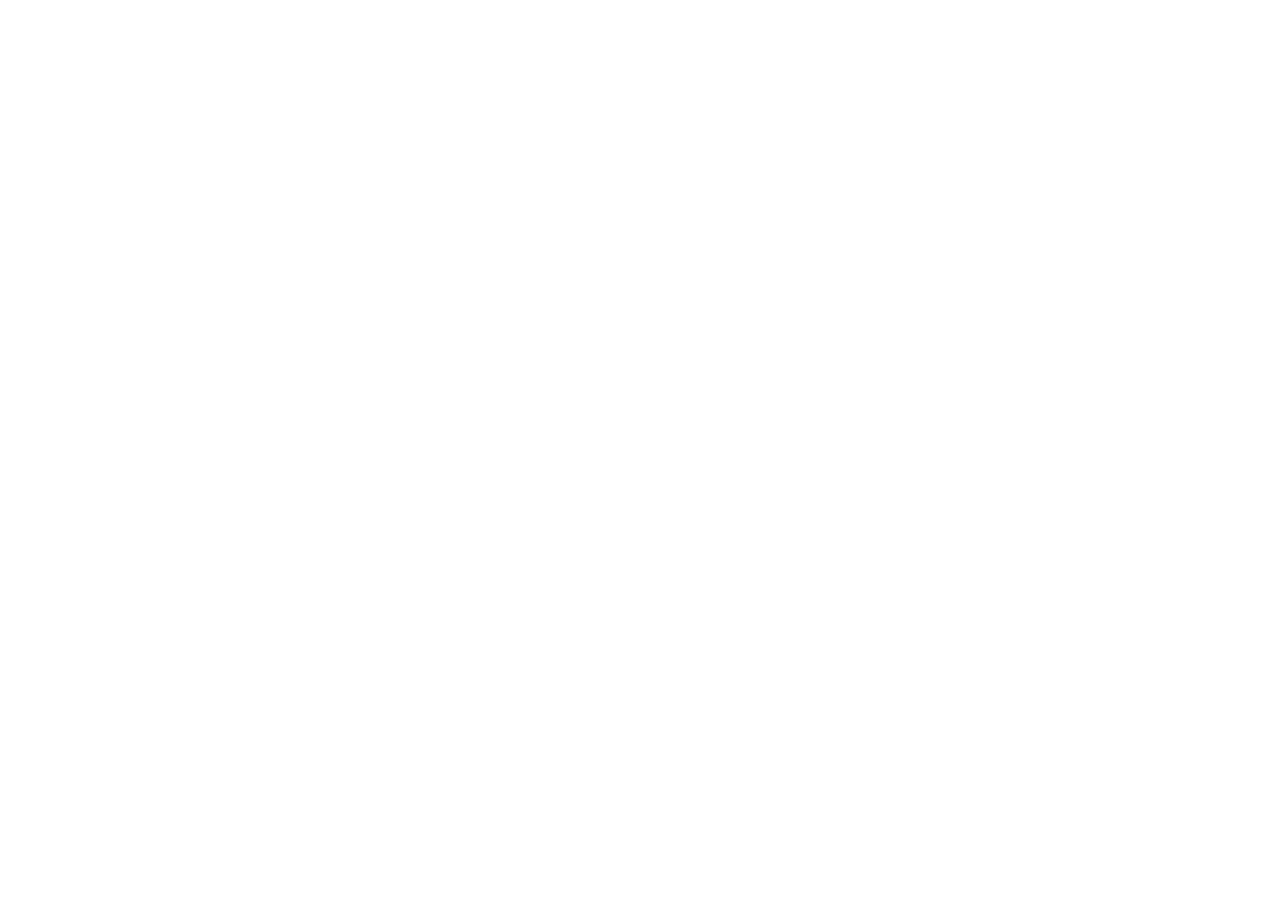
==== index.html @ 505765c7 "Initial commit" ====
<!DOCTYPE html>
<html lang=en>
<head>
    <meta charset="UTF-8">
    <title>Hekwang's Page</title>
    <link rel="stylesheet" href="https://stackpath.bootstrapcdn.com/bootstrap/4.3.1/css/bootstrap.min.css" integrity="sha384-ggOyR0iXCbMQv3Xipma34MD+dH/1fQ784/j6cY/iJTQUOhcWr7x9JvoRxT2MZw1T" crossorigin="anonymous">
    <script src="https://code.jquery.com/jquery-3.3.1.slim.min.js" integrity="sha384-q8i/X+965DzO0rT7abK41JStQIAqVgRVzpbzo5smXKp4YfRvH+8abtTE1Pi6jizo" crossorigin="anonymous"></script>
    <script src="https://cdnjs.cloudflare.com/ajax/libs/popper.js/1.14.7/umd/popper.min.js" integrity="sha384-UO2eT0CpHqdSJQ6hJty5KVphtPhzWj9WO1clHTMGa3JDZwrnQq4sF86dIHNDz0W1" crossorigin="anonymous"></script>
    <script src="https://stackpath.bootstrapcdn.com/bootstrap/4.3.1/js/bootstrap.min.js" integrity="sha384-JjSmVgyd0p3pXB1rRibZUAYoIIy6OrQ6VrjIEaFf/nJGzIxFDsf4x0xIM+B07jRM" crossorigin="anonymous"></script>
   
    <link rel="stylesheet" href="style.css">
</head>

<body>
    





</body>



</html>
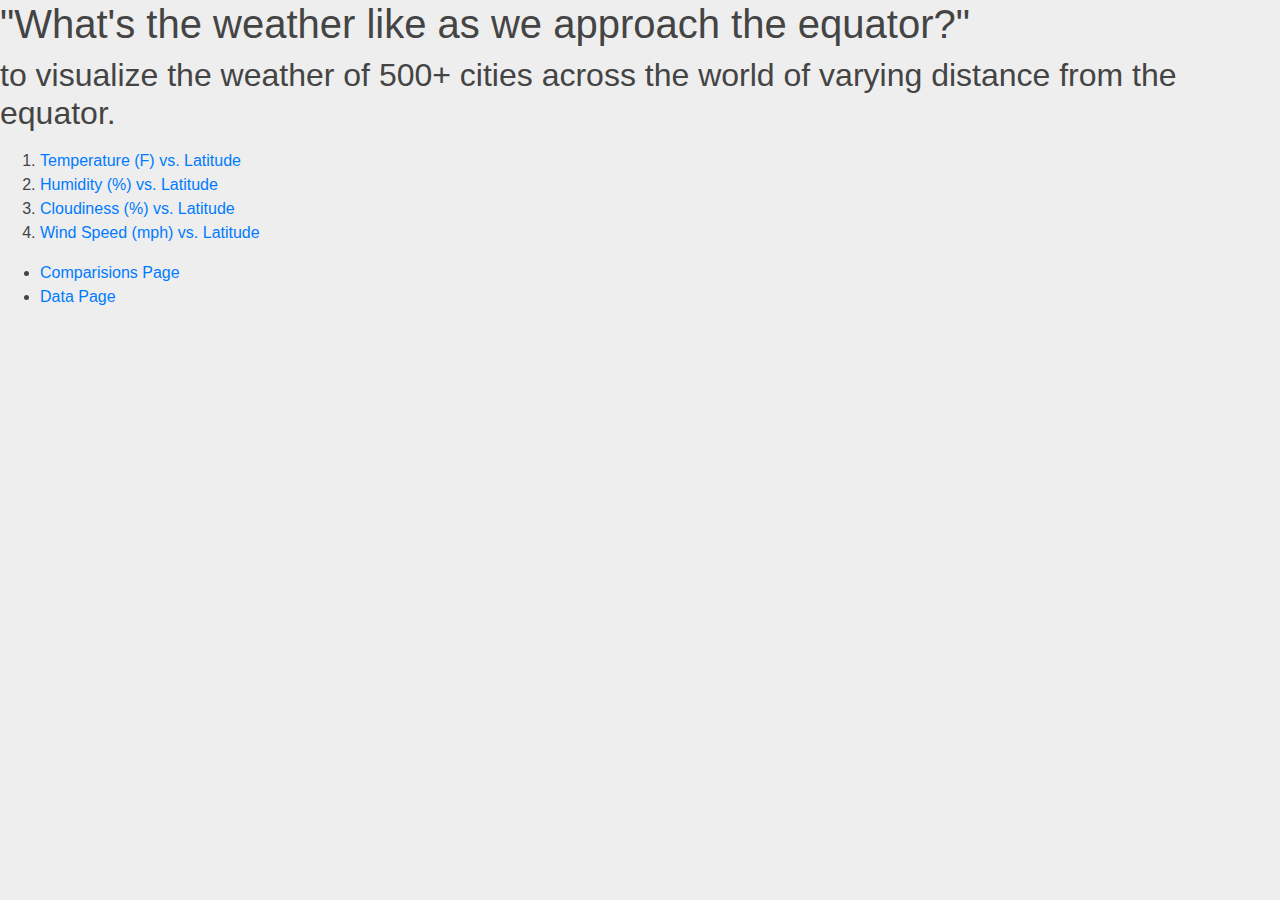
==== commit 67a5d6c7: "Initial commit" ====
--- a/index.html
+++ b/index.html
@@ -12,11 +12,27 @@
 </head>
 
 <body>
-    
 
 
+   <h1>"What's the weather like as we approach the equator?"</h1>
 
+    <h2>
+        to visualize the weather of 500+ cities across the world of varying distance from the equator.
+    </h2>
 
+<p></p>
+
+   <ol>
+        <li><a href="Page1.html">Temperature (F) vs. Latitude</a></li>
+        <li><a href="Page2.html">Humidity (%) vs. Latitude</a></li>
+        <li><a href="Page3.html">Cloudiness (%) vs. Latitude</a></li>
+        <li><a href="Page4.html">Wind Speed (mph) vs. Latitude</a></li>
+   </ol>
+
+   <ul>
+        <li><a href="Page5.html">Comparisions Page</a></li>
+        <li><a href="Page6.html">Data Page</a></li>
+   </ul>
 
 </body>
 
--- a/style.css
+++ b/style.css
@@ -0,0 +1,85 @@
+
+body {
+    background: #eee;
+    color: #444;
+    -webkit-font-smoothing: antialiased;
+    font-family: Arial, Helvetica, sans-serif;
+    font-weight: 300;
+    font-weight: 400;
+    height: auto !important;
+    height: 100%;
+    min-height: 100%;
+    text-rendering: optimizeLegibility;
+}
+
+
+/**Header**/
+
+.sidebar {
+    grid-area: sidebar;
+}
+
+.content {
+    grid-area: content;
+    position: relative;
+}
+
+.header {
+    grid-area: header;
+}
+
+.footer {
+    grid-area: footer;
+}
+
+
+.wrapper {
+    display: grid;
+grid-gap: 10px;
+    grid-template-columns: 200px 200px 200px;
+    grid-template-areas:
+"header  header  header"
+    "sidebar content content"
+    "footer  footer  footer";
+    background-color: #fff;
+    color: #444;
+}
+
+.box {
+    background-color: #444;
+    color: #fff;
+    border-radius: 5px;
+    padding: 50px;
+    font-size: 150%;
+
+}
+
+.header, .footer {
+    background-color: #999;
+}
+
+.topleft {
+    position: absolute;
+    top: 0;
+    left: 0;
+}
+
+.topright {
+    position: absolute;
+    top: 0;
+    right: 0;
+}
+
+.bottomleft {
+    position: absolute;
+    bottom: 0;
+    left: 0;
+}
+
+.bottomright {
+    position: absolute;
+    bottom: 0;
+    right: 0;
+}
+
+
